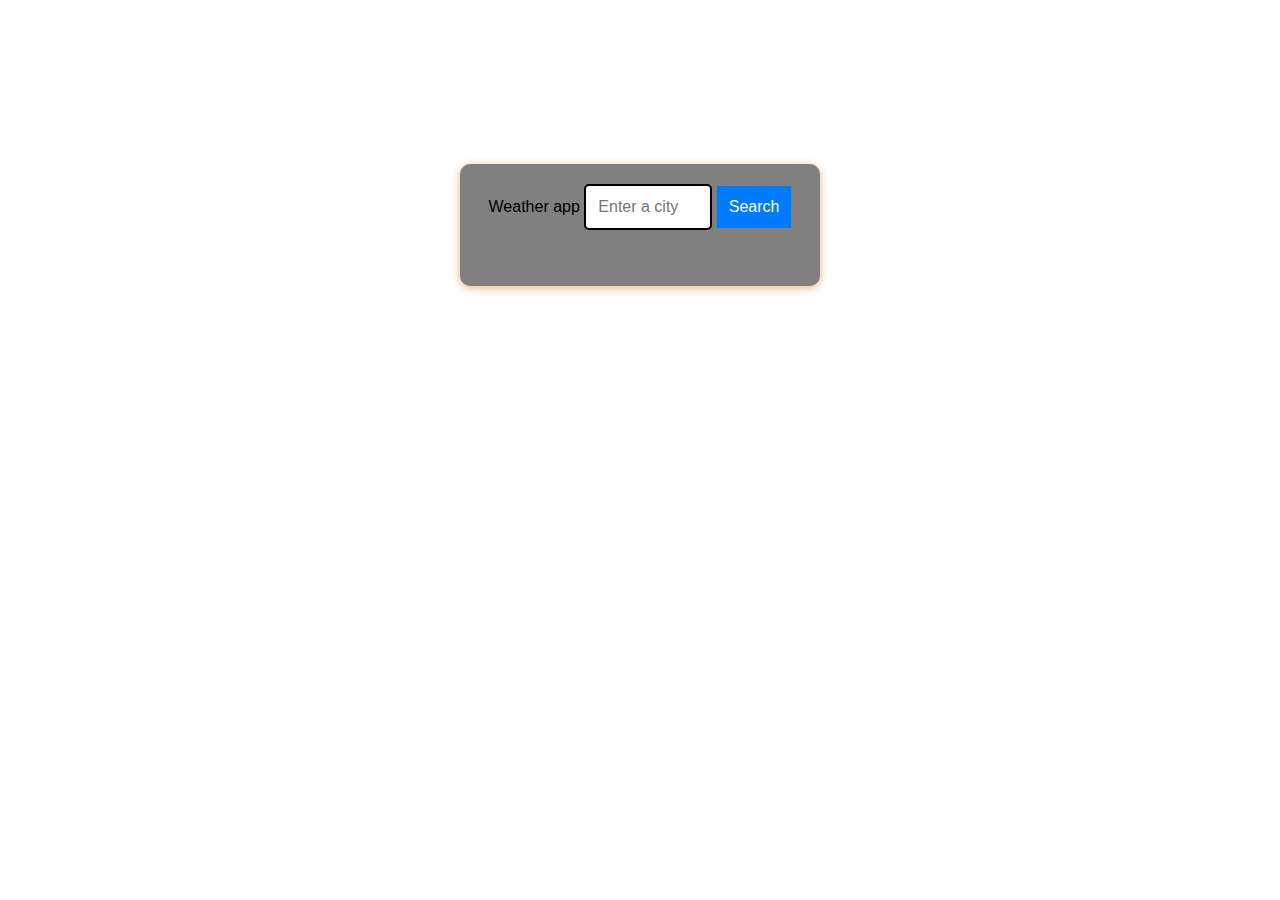
==== weather_app/index.html @ ace87c0d "first commit" ====
<!DOCTYPE html>
<html>
    <head>
        <title>Weather App</title>
        <meta name="viewport" content="width-device width">
        <link rel="stylesheet" href="style.css">
        <body>
            <div class="container">
                <hi>Weather app</hi>
                <input type="text" id = "locationInput" placeholder="Enter a city">
                <button id = "searchButton"> Search</button>

                <div class="weather-info">
                    <h2 id ="locationInput"></h2>
                    <p id="temperature"></p>
                    <p id="description"></p>
                    <p id="location"></p>

                </div>
            </div>
            <script src="scriptWeather.js"></script>
        </body>   
    </head>
</html>
---- weather_app/style.css ----
body {
    font-family: 'Trebuchet MS', 'Lucida Sans Unicode', 'Lucida Grande', 'Lucida Sans', Arial, sans-serif;
    background-size: cover;
    background-position: center;
    height: 50vh;
    margin: 0;
    display: flex;
    justify-content: center;
    align-items: center;
}

.container {
    width: 320px;
    padding: 20px;
    background-color: grey;
    border-radius: 10px;
    box-shadow: 0 2px 10px burlywood;
    text-align: center;

}

h1 {
    font-size: medium;
    margin-bottom: 20px;
    color: #333;

}

input {
    width: 100px;
    padding: 12px;
    margin-bottom: 12px;
    border: 2px solid black;

    border-radius: 5px;
    font-size: 16px;

}

button {
    background-color: #007bff;
    color: #fff;
    border: none;
    padding: 12px;
    font-size: medium;
    cursor: pointer;
}

button:hover {
    background-color: darkslateblue;
}

.weather-info {
    margin-top: 20px;
}

#temperature {
    font-size: 24px;
    font-weight: bold;

}

#description {
    margin-top: 10px;
    font-size: 18px;
    color: #667;

}
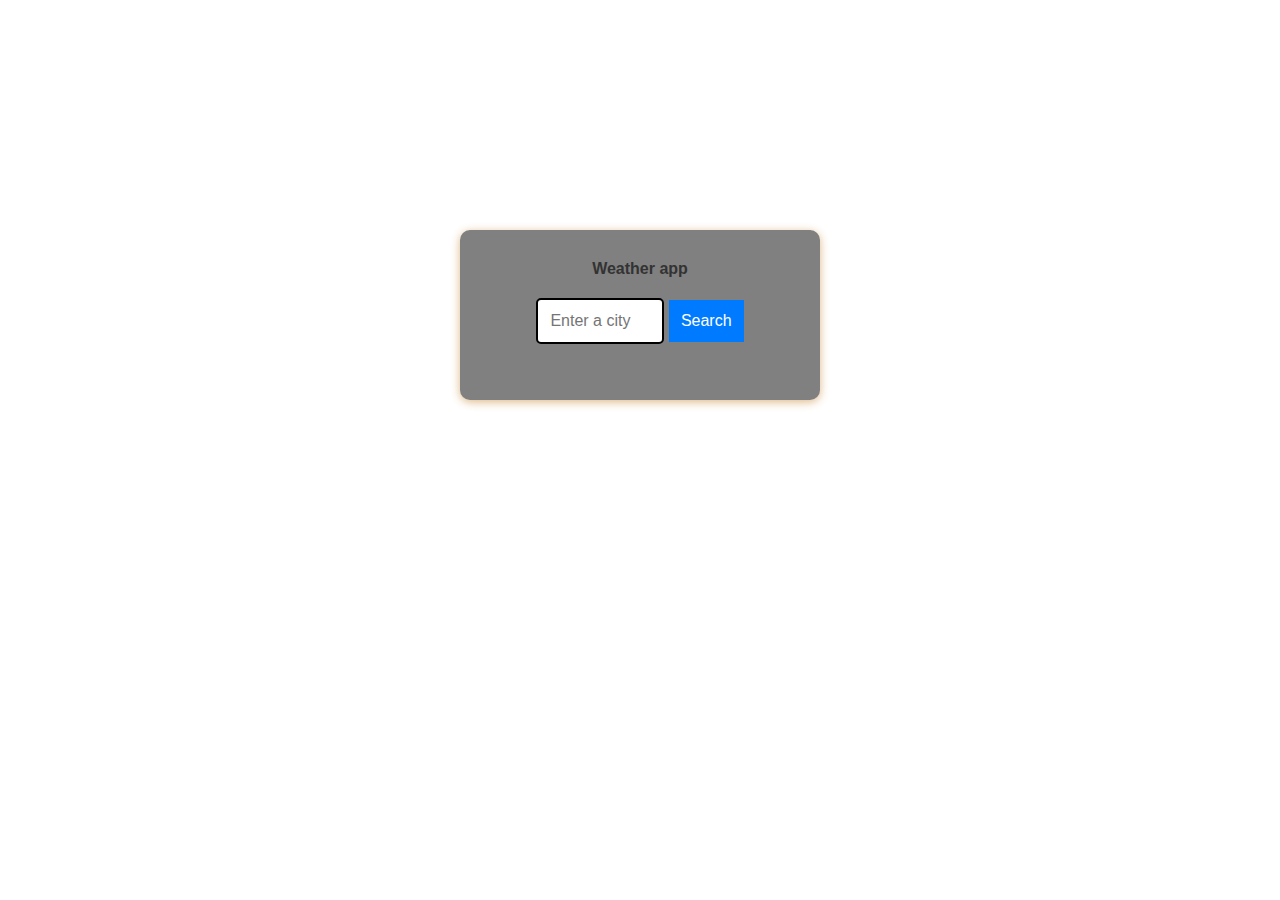
==== commit ef01295b: "first commit" ====
--- a/weather_app/index.html
+++ b/weather_app/index.html
@@ -2,11 +2,11 @@
 <html>
     <head>
         <title>Weather App</title>
-        <meta name="viewport" content="width-device width">
+        <meta name="viewpoint" content="width-device">
         <link rel="stylesheet" href="style.css">
-        <body>
-            <div class="container">
-                <hi>Weather app</hi>
+        <div>
+            <div class = "container">
+                <h1>Weather app</h1>
                 <input type="text" id = "locationInput" placeholder="Enter a city">
                 <button id = "searchButton"> Search</button>
 
@@ -18,7 +18,7 @@
 
                 </div>
             </div>
-            <script src="scriptWeather.js"></script>
+            <script src="script.js"></script>
         </body>   
     </head>
 </html>--- a/weather_app/style.css
+++ b/weather_app/style.css
@@ -2,7 +2,7 @@
     font-family: 'Trebuchet MS', 'Lucida Sans Unicode', 'Lucida Grande', 'Lucida Sans', Arial, sans-serif;
     background-size: cover;
     background-position: center;
-    height: 50vh;
+    height: 70vh;
     margin: 0;
     display: flex;
     justify-content: center;
